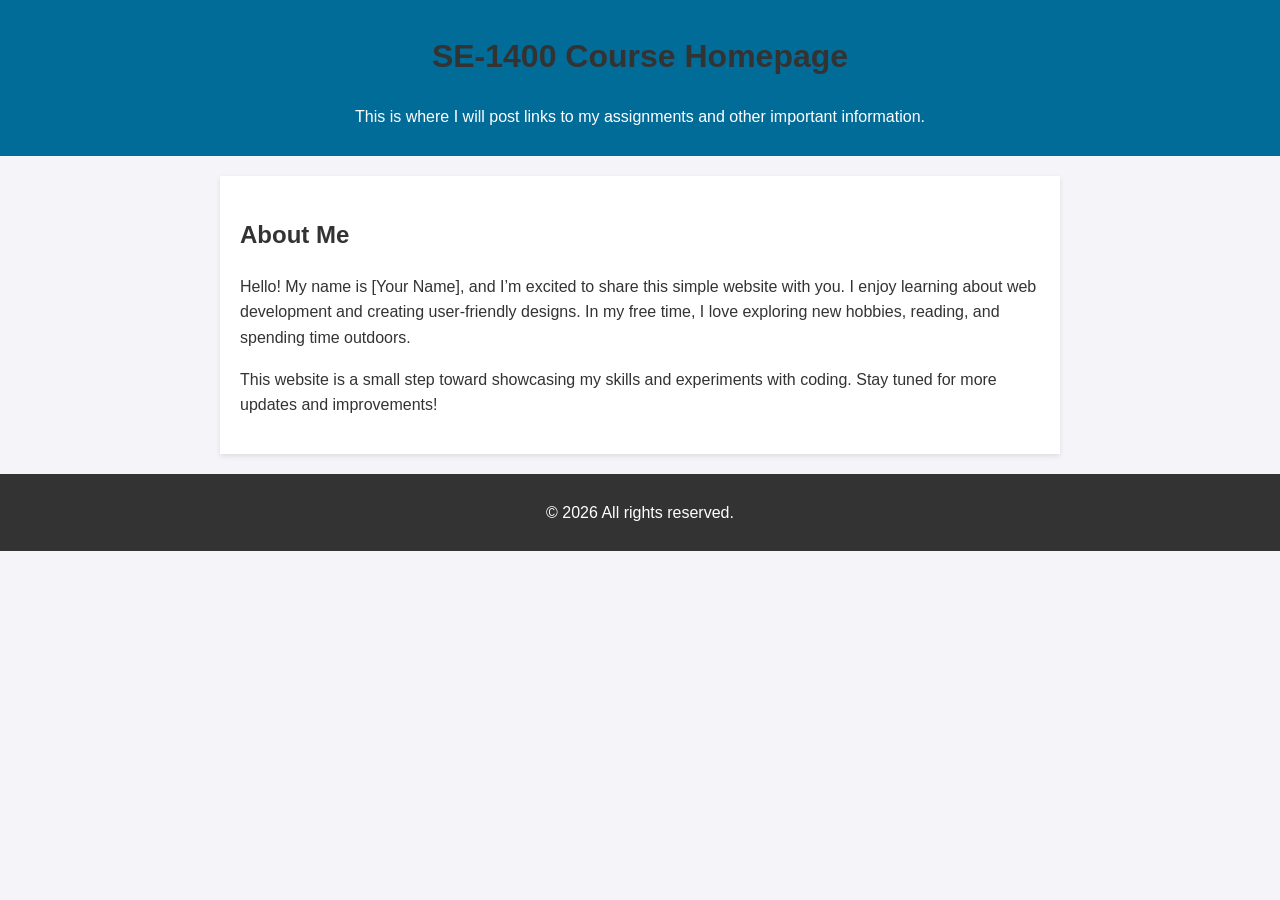
==== index.html @ 1f3b7721 "Pages" ====
<!DOCTYPE html>
<html lang="en">
<head>
    <meta charset="UTF-8">
    <meta name="viewport" content="width=device-width, initial-scale=1.0">
    <meta name="robots" content="noindex, nofollow">
    <title>SE1400 Assignmnet Files</title>
    <style>
        body { font-family: Arial, sans-serif; line-height: 1.6; margin: 0; padding: 0; background-color: #f4f4f9; color: #333; }
        header { background: #026c99; color: white; padding: 10px 0; text-align: center; }
        section { max-width: 800px; margin: 20px auto; padding: 20px; background: white; box-shadow: 0 2px 5px rgba(0, 0, 0, 0.1); }
        h1, h2 { color: #333; }
        ul { list-style: none; padding: 0; }
        ul li { margin: 5px 0; }
        ul li a { color: #026c99; text-decoration: none; font-weight: bold; }
        ul li a:hover { text-decoration: underline; }
        footer { text-align: center; padding: 10px; margin-top: 20px; background: #333; color: white; }
    </style>
</head>
<body>
    <header>
        <h1>SE-1400 Course Homepage</h1>
        <p>This is where I will post links to my assignments and other important information.</p>
    </header>
    <section>
        <h2>About Me</h2>
        <p>Hello! My name is [Your Name], and I’m excited to share this simple website with you. I enjoy learning about web development and creating user-friendly designs. In my free time, I love exploring new hobbies, reading, and spending time outdoors.</p>
        <p>This website is a small step toward showcasing my skills and experiments with coding. Stay tuned for more updates and improvements!</p>
    </section>
    <footer>
        <p>&copy; <span id="currentYear"></span> All rights reserved.</p>
    </footer>
    <script>
        document.getElementById('currentYear').textContent = new Date().getFullYear();
    </script>
</body>
</html>
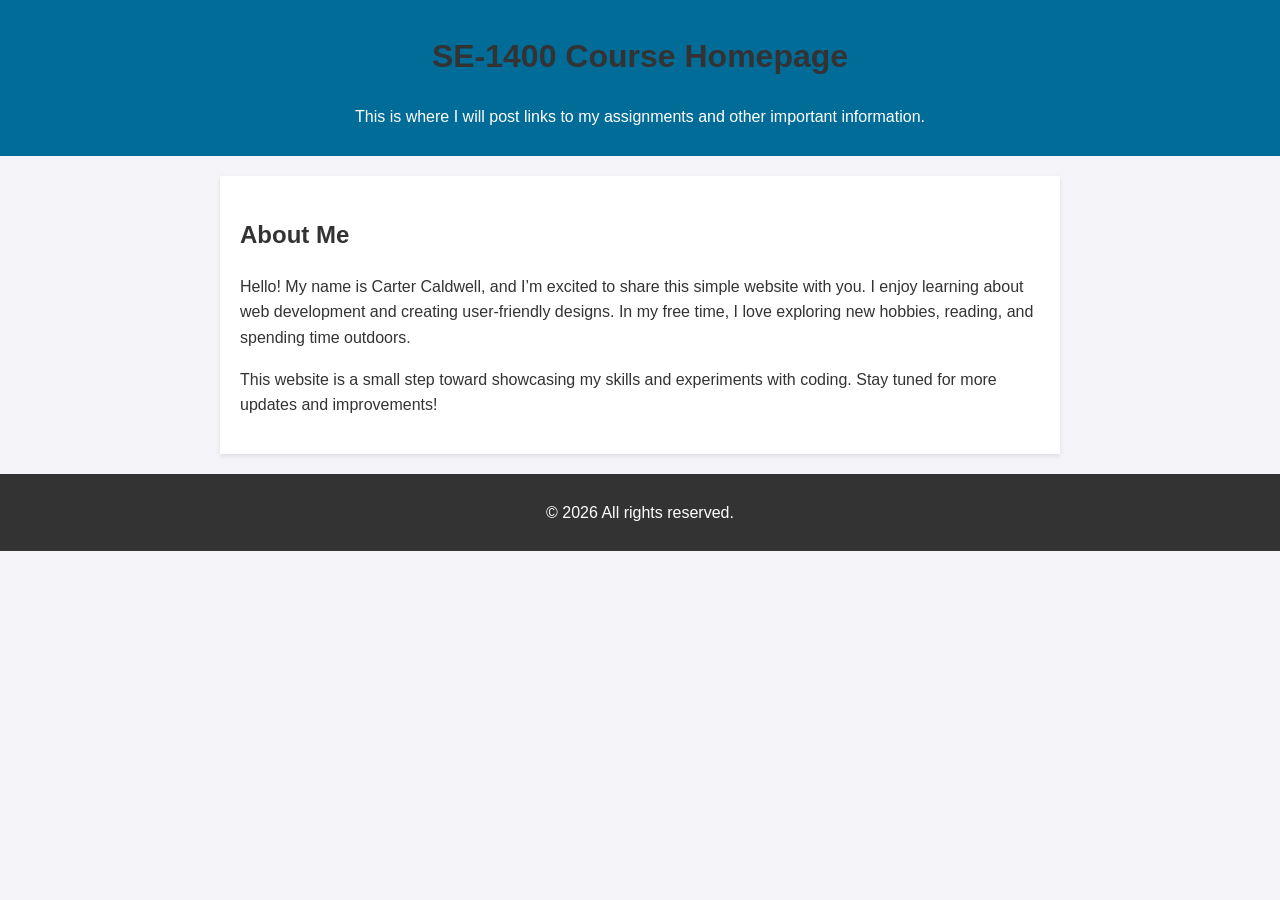
==== commit 640b626b: "Pages2" ====
--- a/index.html
+++ b/index.html
@@ -24,7 +24,7 @@
     </header>
     <section>
         <h2>About Me</h2>
-        <p>Hello! My name is [Your Name], and I’m excited to share this simple website with you. I enjoy learning about web development and creating user-friendly designs. In my free time, I love exploring new hobbies, reading, and spending time outdoors.</p>
+        <p>Hello! My name is Carter Caldwell, and I’m excited to share this simple website with you. I enjoy learning about web development and creating user-friendly designs. In my free time, I love exploring new hobbies, reading, and spending time outdoors.</p>
         <p>This website is a small step toward showcasing my skills and experiments with coding. Stay tuned for more updates and improvements!</p>
     </section>
     <footer>
